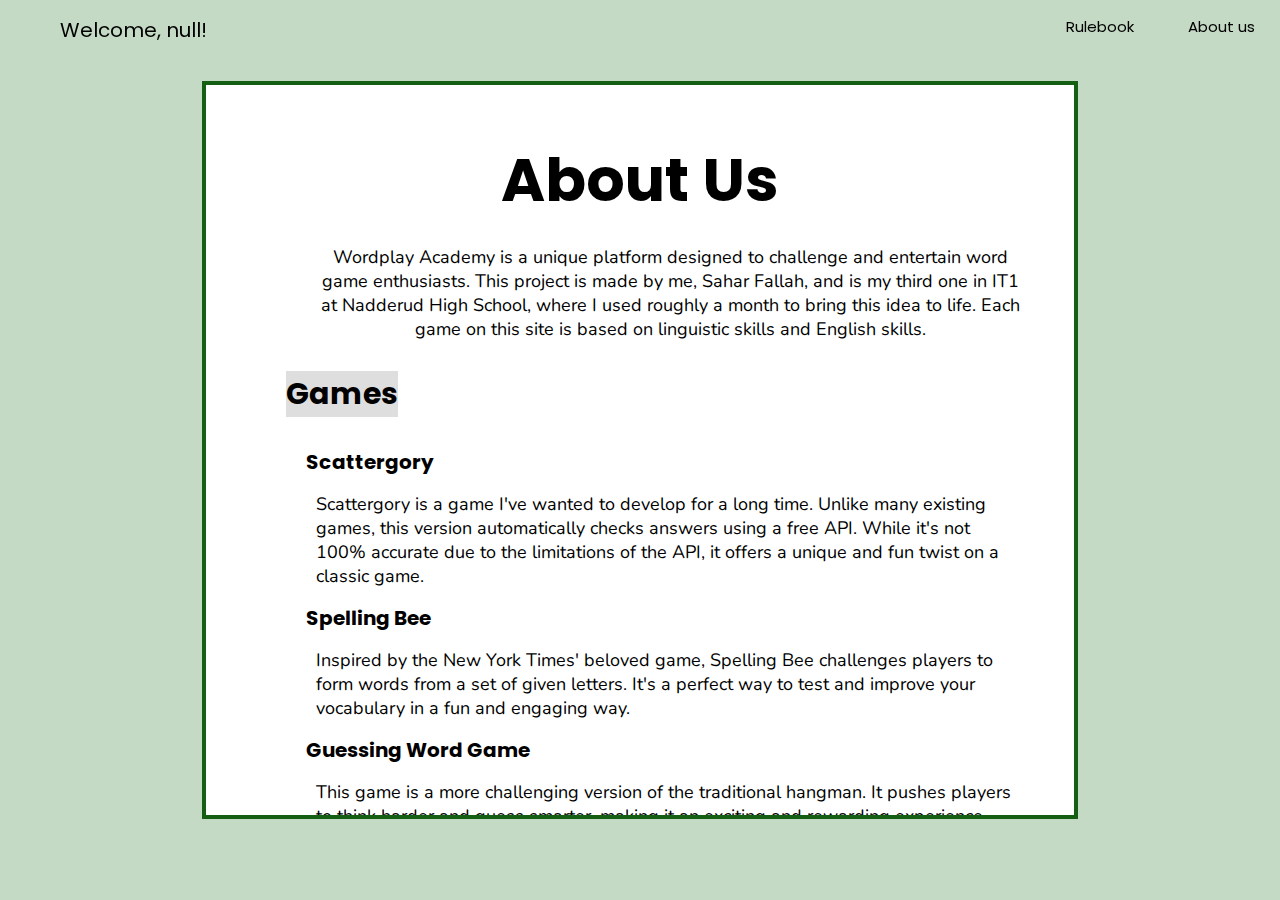
==== aboutus.html @ 93ab6173 "Add files via upload" ====
<!DOCTYPE html>
<html lang="en">
<head>
    <meta charset="UTF-8">
    <meta name="viewport" content="width=device-width, initial-scale=1.0">
    <link rel="preconnect" href="https://fonts.googleapis.com">
    <link rel="preconnect" href="https://fonts.gstatic.com" crossorigin>
    <link href="https://fonts.googleapis.com/css2?family=Poppins:ital,wght@0,100;0,200;0,300;0,400;0,500;0,600;0,700;0,800;0,900;1,100;1,200;1,300;1,400;1,500;1,600;1,700;1,800;1,900&display=swap" rel="stylesheet">
    <link href="https://fonts.googleapis.com/css2?family=Didact+Gothic&family=Poppins:ital,wght@0,100;0,200;0,300;0,400;0,500;0,600;0,700;0,800;0,900;1,100;1,200;1,300;1,400;1,500;1,600;1,700;1,800;1,900&display=swap" rel="stylesheet">
    <link rel="stylesheet" href="https://fonts.googleapis.com/css2?family=Material+Symbols+Outlined:opsz,wght,FILL,GRAD@20..48,100..700,0..1,-50..200" />
    <link href="https://fonts.googleapis.com/css2?family=Nunito:ital,wght@0,200..1000;1,200..1000&display=swap" rel="stylesheet">
    <link href='https://fonts.googleapis.com/css?family=Nunito' rel='stylesheet' type='text/css'>
    <link rel="stylesheet" href="stilark.css">
    <title>About Us</title>
</head>

<style>
    body{
        background-color: rgb(196, 218, 196);
    }

    nav a{
        transition: 0.5s all;
        color: black;
    }
        nav a:hover{
            background-color: rgb(188, 187, 187);
        }   

    .container{
        overflow-y: auto;
        margin: 50px auto;
        width:60%;
        max-height: 70%;
        border: rgb(21, 95, 21) 4px solid;
        background-color: white;
        padding: 50px;
        font-family: "Poppins";
        text-align: center;
    
    }

    .games{
        text-align: left;
    }

     h2{
        margin: 30px;
        background-color: rgb(222, 222, 222);
        color: black;
        width: fit-content;
        font-size: 30px;
    }

     h3{
        margin: 15px;
        margin-left: 50px;
        font-size: 20px;
    }
    
     p{
        font-family: "Nunito",sans-serif;
        margin-left: 60px;
        font-size: 18px;
    }

    #welcome{
        cursor: pointer;
    }

    #formDiv {
            margin-top: 20px;
            text-align: left;
        }

        #formDiv input, 
        #formDiv textarea, 
        #formDiv button {
            width: calc(100% - 20px);
            padding: 10px;
            margin: 10px;
            font-family: "Nunito", sans-serif;
            font-size: 16px;
            border-radius: 5px;
            border: 1px solid #ccc;
            transition: border 0.3s, box-shadow 0.3s;
        }

        #formDiv input:focus, 
        #formDiv textarea:focus {
            border: 1px solid rgb(2, 98, 2);
            box-shadow: 0 0 5px rgba(2, 98, 2, 0.5);
            outline: none;
        }

        #formDiv textarea {
            height: 150px;
            resize: vertical;
        }

        #formDiv button {
            background-color: rgb(21, 95, 21);
            color: white;
            border: none;
            cursor: pointer;
        }

        #formDiv button:hover {
            background-color: rgb(17, 76, 17);
        }





</style>

<body>
    <header style="background-color: transparent;">
        <nav>
            <a href="htmlcss.html">Rulebook</a>
            <a href="bildepunkter.html">About us</a>
        </nav>
    </header>

    <h1 class="welcome-text" id="welcome" style="color: black; max-width: 80%; position: relative; left: 0;"></h1>


    <div class="container">
            <h1 style="font-size: 60px; margin-bottom: 20px;">About Us</h1>

            <p>Wordplay Academy is a unique platform designed to challenge and entertain word game enthusiasts. This project is made by me, Sahar Fallah, and is my third one in IT1 at Nadderud High School, where I used roughly a month to bring this idea to life. Each game on this site is based on linguistic skills and English skills.</p>
        </section>
        <section class="games">
            <h2> Games</h2>
            <div class="game">
                <h3>Scattergory</h3>
                <p>Scattergory is a game I've wanted to develop for a long time. Unlike many existing games, this version automatically checks answers using a free API. While it's not 100% accurate due to the limitations of the API, it offers a unique and fun twist on a classic game.</p>
            </div>
            <div class="game">
                <h3>Spelling Bee</h3>
                <p>Inspired by the New York Times' beloved game, Spelling Bee challenges players to form words from a set of given letters. It's a perfect way to test and improve your vocabulary in a fun and engaging way.</p>
            </div>
            <div class="game">
                <h3>Guessing Word Game</h3>
                <p>This game is a more challenging version of the traditional hangman. It pushes players to think harder and guess smarter, making it an exciting and rewarding experience.</p>
            </div>
        </section>
        <section class="improvement">
            <h2>Continuous Improvement</h2>
            <p style="text-align: left; margin-left: 50px;">At Wordplay Academy, we're always looking for ways to enhance our games and user experience. If you have any feedback or inquiries, please fill out the contact form, and I'll get back to you as soon as I can.</p>
        </section>
        
        <div id="formDiv">
            <form action="https://formsubmit.co/saharfallah@outlook.com" method="POST">
                    <input type="text" name="name" class="form-control" placeholder="Full Name" required>
                    <input type="email" name="email" class="form-control" placeholder="Email Address" required>
                    <textarea placeholder="Your Inquiry" class="form-control" name="message" required></textarea>
                    <button type="submit">Submit Form</button>
            </form>
        </div>



      <script>
        let header = document.querySelector("header")
        header.style.opacity = '1'

        let welcomeText = document.getElementById("welcome")
        // Retrieve the username from local storage
        const username = localStorage.getItem("username");

        welcome.addEventListener("click",function(){
            window.location.href="index.html"
        })

        welcomeText.textContent = "Welcome, " + username + "!"

        welcomeText.style.position = "absolute"
        welcomeText.style.fontSize = "20px"
        welcomeText.style.fontWeight = "normal"
        welcomeText.style.top = '15px'
        
        welcomeText.style.paddingTop = '0px'
        welcomeText.style.left = '20px'
        welcomeText.style.marginLeft = '20px'
        welcomeText.style.zIndex = 2
      </script>
</body>
</html>
---- stilark.css ----
* {
    margin: 0;
    padding: 0;
}
body {
    display: flex;
    flex-direction: column;
    justify-content: center;
    align-items: center;
    height: 100vh; /* the full height of the viewport */
    position: relative; /* for absolutely elements, realtive to this  */
}
.heading, .heading2 {
    text-align: center;
    opacity: 0;
    transition: opacity 2s ease;
    font-family: Arial, sans-serif;
    color: #f0f0f0;
    font-size: 60px;
    background-color: black;
    padding: 20px;
    z-index: 1; 
}


.welcomecontainer {
    display: flex;
    flex-direction: column; /* Arrange items vertically */
    justify-content: center; /* Center vertically */
    align-items: center; /* Center horizontally */
    text-align: center; /* Center text */
    height: max-content; /* Ensure full viewport height */
    width: 80%;
    background-color: black;
}

#welcome{
    font-family: "Poppins", sans-serif;
    color: #f0f0f0;
    font-size: 60px;
    padding: 20px;
    transition: font-size 2s ease, all 0.5s ease;

}

#purpose{
    font-family: "Poppins", sans-serif;
    color: #f0f0f0;
    font-size: 40px;
    height: 100px;
    padding: 2px;
    font-weight: normal;

}

#buttonContainer{
    display: flex;
    flex-direction: column;
    opacity: 0;
    transition: opacity 1s ease;
    width: 65%;


}

.highlight{
    background-color: #e2e2e2;
    color: #282828;
}


.heading2 {
    font-family: "Poppins", sans-serif;
    font-size:20px;
    width: 60%;
    text-align: center;
}



#myVideo {
    position: absolute;
    right: 0;
    bottom: 0;
    min-width: 100%;
    min-height: 100%;
    z-index: 0; /* behind other elements */
}

header {
    font-family: "Poppins", sans-serif;
    background-color:transparent; 
    font-size: 15px;
    z-index: 2;
    position: fixed;
    padding: 15px 0;
    width: 100%;
    top:0;
    opacity: 0;
    transition: opacity 2s ease;
    display: flex;
    justify-content: flex-end;
}

nav {
    text-align: center; /* Center align the links */
}

nav a {
    color: white;
    text-decoration: none; 
    padding: 15px 15px; /* Padding around each link */
    margin: 20px 10px; /* Margin between each link */
    transition: background-color 0.5s ease; /* transition for background color */
}


nav a:hover {
    background-color: #282828; /* Background color on hover */
}

#username-box{
    display: flex;
    opacity: 0;
    transition: opacity 2s ease;
    z-index: 1;
    border: solid white;
    width: 40%;
    margin-top: 20px;
}

#username-box input[type="text"] {
    border: none;
    background-color: transparent;
    padding: 20px;
    color:#f0f0f0;
    font-size: 15px;
    width: 80%;

}

#buttonContainer button{
    background-color: transparent;
    font-family: "Poppins",sans-serif;
    font-size: 20px;
    margin: 20px auto;
    color: White;
    padding: 20px;
    cursor: pointer;
    width:50%;
    text-align: center;
}

#buttonContainer button:hover{
    background-color:#f0f0f0;
    color: #282828;
    transition: background-color 1s;

}


#username-box button{
    border: none;
    border-left: solid white 1px;
    background-color: transparent;
    color: White;
    padding: 20px;
    cursor: pointer;
    width: 20%;
}

#username-box button:hover{
    background-color:#f0f0f0;
    color: #282828;
    transition: background-color 1s;

}

#whiteBox{
    display: flex;
    justify-content: space-between;
    transition: width 2s ease, height 3s ease; /* Transition for size change */
}
#quizTable{
    transition: width 2s ease, height 3s ease; /* Transition for size change */
}

#fadeText{
    transition: opacity 2s;
    font-family: "Poppins", sans-serif;
    font-size: 30px;
}


/*Table!!!*/
table {
    border-collapse: collapse;
    width: 100%;
    font-family: "Nunito";
    background-color:#202020;
    color: #f0f0f0;
    border: solid #f0f0f0 2px ;
}



table input{
    font-family: "Poppins";
    background: white;
    background-image: radial-gradient(grey 0.5px, transparent 0);
    background-size: 5px 5px;
    background-position: -5px -5px;
    background-color:#202020;
    color: #f0f0f0;
    padding-left: 10px;
    font-size: 20px;
    border: none;
    box-sizing: border-box; 
    border-style: none;
}

table input:focus{
    outline: transparent;
    border-bottom: green solid 2px;
    transition: all 0.5s ease;
}

#quizTable tr {
    height: 0px;
    border-bottom: #282828 solid 1px;
    font-size: 20px;
}

#thin-row{
    height: 25px;
}


#letterCircle{
    margin: 10px;
    margin-left: 20px;
    height: 40px;
    width: 40px;
    border: #f0f0f0 dashed 2px ;
    border-radius:50%;
    padding: 10px;
    padding-bottom: 15px;
    padding-top: 0;
    text-align: center;
    font-size: 40px;    
}

.time-left{
    font-size: 30px;
    margin-right: 30px;
    margin-top: 5px;
    font-family:'Courier New', Courier, monospace;
}

#timeContainer{
    display: flex;
    justify-content: end;
}

.material-symbols-outlined{
    font-size: 35px;
    margin-right: 4px;
    margin-top: 3px;
}
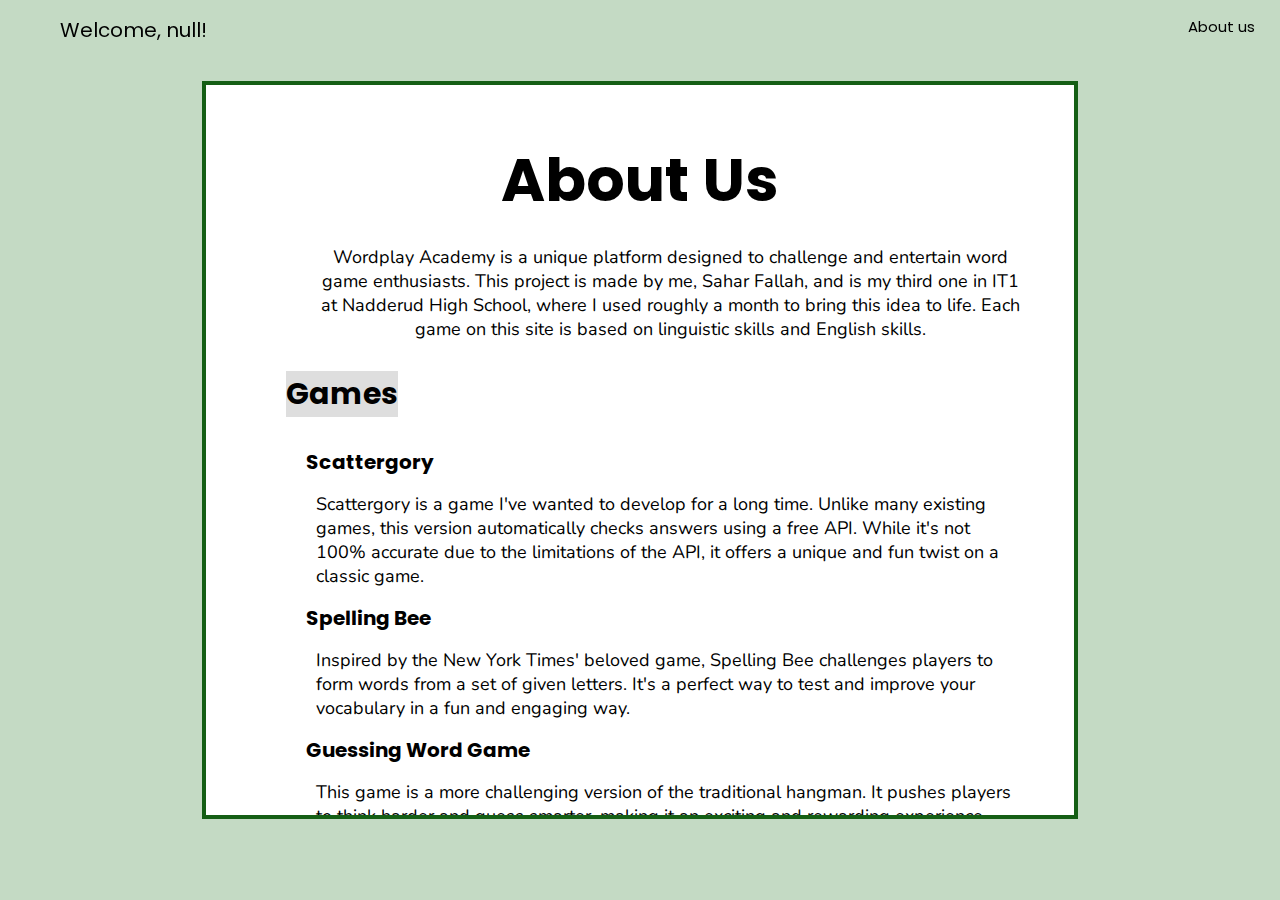
==== commit e8a577bf: "Add files via upload" ====
--- a/aboutus.html
+++ b/aboutus.html
@@ -118,8 +118,7 @@
 <body>
     <header style="background-color: transparent;">
         <nav>
-            <a href="htmlcss.html">Rulebook</a>
-            <a href="bildepunkter.html">About us</a>
+            <a href="aboutus.html">About us</a>
         </nav>
     </header>
 
@@ -171,7 +170,7 @@
         const username = localStorage.getItem("username");
 
         welcome.addEventListener("click",function(){
-            window.location.href="index.html"
+            window.location.href="welcome.html"
         })
 
         welcomeText.textContent = "Welcome, " + username + "!"
